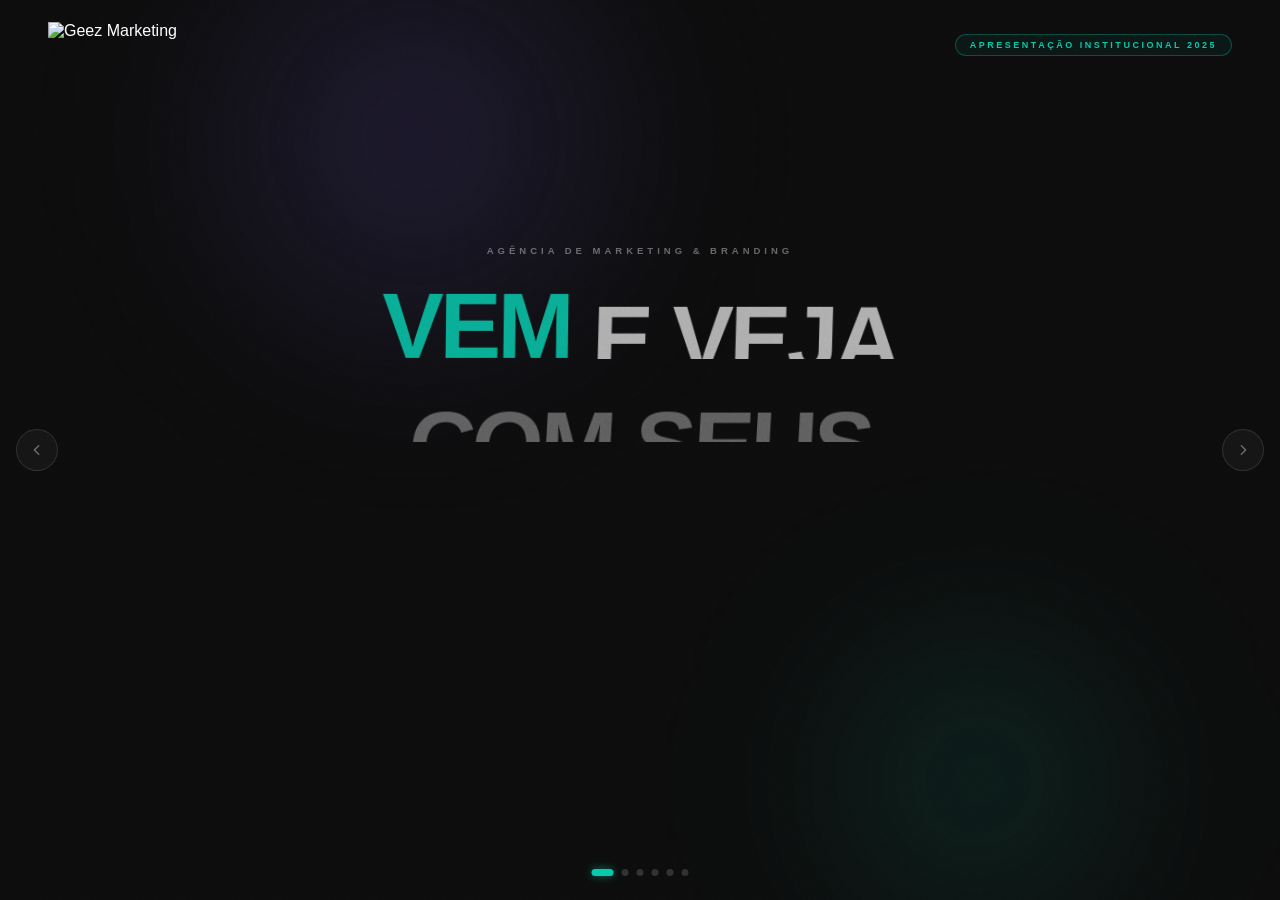
==== apresentacao.html @ 68e37bf5 "Commit inicial - site institucional Geez Marketing" ====
<!DOCTYPE html>
<html lang="pt-BR">
<head>
  <meta charset="UTF-8" />
  <meta name="viewport" content="width=device-width, initial-scale=1.0" />
  <title>Geez Marketing — Apresentação</title>
  <link rel="icon" type="image/png" href="assets/img/icons/favicon.png?v=2" />
  <meta name="robots" content="noindex, nofollow" />
  <link rel="preconnect" href="https://api.fontshare.com" />
  <link href="https://api.fontshare.com/v2/css?f[]=clash-display@400,500,600,700&f[]=satoshi@300,400,500,600,700&display=swap" rel="stylesheet" />
  <style>
    *, *::before, *::after { box-sizing: border-box; margin: 0; padding: 0; }

    :root {
      --teal:   #07C9AC;
      --purple: #8368F8;
      --pink:   #FE466C;
      --dark:   #0D0D0D;
      --dark2:  #111;
      --dark3:  #1A1A1A;
      --white:  #FFFFFF;
      --muted:  rgba(255,255,255,.38);

      /* light slide vars */
      --l-bg:     #EDEDEF;
      --l-txt:    #0A0A0A;
      --l-muted:  rgba(10,10,10,.62);
      --l-border: rgba(10,10,10,.09);
    }

    html, body { width:100%; height:100%; overflow:hidden; background:var(--dark); font-family:'Satoshi',sans-serif; color:var(--white); }

    /* ── GRAIN ── */
    #grain { position:fixed; inset:0; width:100%; height:100%; pointer-events:none; z-index:999; opacity:.04; mix-blend-mode:overlay; }

    /* ── PROGRESS ── */
    #progress { position:fixed; top:0; left:0; height:2px; width:0%; background:linear-gradient(90deg,var(--teal),var(--purple)); z-index:500; box-shadow:0 0 10px rgba(7,201,172,.45); }

    /* ── NAV DOTS ── */
    #nav-dots { position:fixed; bottom:24px; left:50%; transform:translateX(-50%); display:flex; gap:8px; z-index:500; }
    .dot { width:7px; height:7px; border-radius:99px; background:rgba(120,120,120,.35); border:none; cursor:pointer; transition:background .3s,width .3s; }
    .dot.active { background:var(--teal); width:22px; box-shadow:0 0 8px rgba(7,201,172,.5); }

    /* ── NAV ARROWS ── */
    .nav-btn { position:fixed; top:50%; transform:translateY(-50%); width:42px; height:42px; border-radius:50%; border:1px solid rgba(255,255,255,.12); background:rgba(255,255,255,.04); backdrop-filter:blur(8px); color:rgba(255,255,255,.4); cursor:pointer; z-index:500; display:flex; align-items:center; justify-content:center; transition:all .2s; }
    .nav-btn:hover { background:rgba(7,201,172,.12); border-color:rgba(7,201,172,.4); color:var(--teal); }
    #btn-prev { left:16px; }
    #btn-next { right:16px; }
    .slide.s-light ~ .nav-btn,
    .s-light .nav-btn { color:rgba(0,0,0,.35); border-color:rgba(0,0,0,.1); background:rgba(255,255,255,.6); }

    /* ── SLIDES ── */
    #slides { position:fixed; inset:0; }
    .slide { position:absolute; inset:0; display:flex; flex-direction:column; opacity:0; pointer-events:none; overflow:hidden; transition:background .3s; }
    .slide.s-active { opacity:1; pointer-events:auto; }
    .slide.s-light  { background:var(--l-bg); color:var(--l-txt); }

    /* ── GLOW ── */
    .glow { position:absolute; border-radius:50%; filter:blur(90px); pointer-events:none; animation:breathe 6s ease-in-out infinite; }
    @keyframes breathe { 0%,100%{opacity:.7;transform:scale(1)} 50%{opacity:1;transform:scale(1.1)} }

    /* ── LIQUID GLASS — dark ── */
    .lg {
      background: linear-gradient(135deg,rgba(255,255,255,.08),rgba(255,255,255,.03));
      backdrop-filter: blur(24px) saturate(1.4);
      -webkit-backdrop-filter: blur(24px) saturate(1.4);
      border: 1px solid rgba(255,255,255,.1);
      border-radius: 16px;
      box-shadow: 0 20px 48px rgba(0,0,0,.35), 0 4px 12px rgba(0,0,0,.2), inset 0 1px 0 rgba(255,255,255,.14);
      position: relative; overflow: hidden;
    }
    .lg::before {
      content:''; position:absolute; top:0; left:0; right:0; height:1px;
      background:linear-gradient(90deg,transparent,rgba(255,255,255,.32),transparent);
    }

    /* ── LIQUID GLASS — light ── */
    .lg-light {
      background: rgba(255,255,255,.62);
      backdrop-filter: blur(20px) saturate(1.6);
      -webkit-backdrop-filter: blur(20px) saturate(1.6);
      border: 1px solid rgba(255,255,255,.85);
      border-radius: 16px;
      box-shadow: 0 8px 32px rgba(0,0,0,.07), 0 2px 8px rgba(0,0,0,.04), inset 0 1px 0 rgba(255,255,255,.95), inset 0 -1px 0 rgba(0,0,0,.03);
      position: relative; overflow: hidden;
    }

    /* ── HEADER / FOOTER ── */
    .s-header { display:flex; justify-content:space-between; align-items:center; padding:22px 48px 0; flex-shrink:0; position:relative; z-index:1; }
    .s-logo      { height:46px; width:auto; mix-blend-mode:screen;   display:block; }
    .s-logo-dark { height:46px; width:auto; mix-blend-mode:multiply; display:block; }
    .s-badge  { font-size:9px; font-weight:600; letter-spacing:.28em; text-transform:uppercase; color:var(--teal); border:1px solid rgba(7,201,172,.3); background:rgba(7,201,172,.06); padding:5px 14px; border-radius:999px; }
    .s-num    { font-size:10px; color:var(--muted); letter-spacing:.2em; }
    .s-num-dark { font-size:10px; color:var(--l-muted); letter-spacing:.2em; }
    .s-footer { display:flex; justify-content:space-between; align-items:center; padding:12px 48px 18px; flex-shrink:0; border-top:1px solid rgba(255,255,255,.07); position:relative; z-index:1; }
    .s-footer-light { border-top:1px solid var(--l-border); }
    .s-footer span  { font-size:10px; color:var(--muted); }
    .s-footer-light span { color:var(--l-muted); }

    /* ── HELPERS ── */
    .teal{color:var(--teal)} .purple{color:var(--purple)} .pink{color:var(--pink)}
    .word{display:inline-block}
    .sec-label { display:flex; align-items:center; gap:10px; font-size:9px; font-weight:700; letter-spacing:.44em; text-transform:uppercase; color:var(--teal); margin-bottom:14px; }
    .sec-label::before { content:''; width:16px; height:2px; background:var(--teal); border-radius:1px; flex-shrink:0; }
    .sec-label-dark { color:var(--purple); }
    .sec-label-dark::before { background:var(--purple); }

    /* ════════════════════════════════
       SLIDE 0 — CAPA (dark)
    ════════════════════════════════ */
    .s0-hero { flex:1; display:flex; flex-direction:column; align-items:center; justify-content:center; text-align:center; padding:0 80px; position:relative; z-index:1; }
    .s0-eyebrow { font-size:9.5px; font-weight:600; letter-spacing:.42em; text-transform:uppercase; color:var(--muted); margin-bottom:20px; }
    .s0-title { font-family:'Clash Display',sans-serif; font-size:clamp(52px,7.2vw,94px); font-weight:700; line-height:.9; letter-spacing:-.04em; text-transform:uppercase; margin-bottom:26px; }
    .s0-title .line { display:block; overflow:hidden; }
    .s0-sub { font-size:15px; font-weight:400; line-height:1.7; color:rgba(255,255,255,.5); max-width:480px; margin-bottom:32px; }
    .s0-pill { display:inline-flex; align-items:center; gap:8px; font-size:10.5px; font-weight:700; letter-spacing:.14em; text-transform:uppercase; color:var(--dark); background:var(--teal); padding:12px 28px; border-radius:999px; box-shadow:0 0 28px rgba(7,201,172,.35); }
    .s0-tags { display:flex; gap:8px; }
    .s-tag { font-size:8.5px; font-weight:600; letter-spacing:.2em; text-transform:uppercase; padding:4px 12px; border-radius:4px; }
    .tag-teal   { color:var(--teal);   background:rgba(7,201,172,.1);   border:1px solid rgba(7,201,172,.2); }
    .tag-purple { color:var(--purple); background:rgba(131,104,248,.1); border:1px solid rgba(131,104,248,.2); }
    .tag-pink   { color:var(--pink);   background:rgba(254,70,108,.1);  border:1px solid rgba(254,70,108,.2); }

    /* ════════════════════════════════
       SLIDE 1 — QUEM SOMOS (light)
    ════════════════════════════════ */
    .s1-main { flex:1; display:grid; grid-template-columns:2fr 3fr; gap:36px; padding:16px 48px 0; position:relative; z-index:1; overflow:hidden; min-height:0; }
    .s1-left { display:flex; flex-direction:column; justify-content:center; }
    .s1-title { font-family:'Clash Display',sans-serif; font-size:clamp(28px,3.8vw,50px); font-weight:700; line-height:1; letter-spacing:-.03em; text-transform:uppercase; color:var(--l-txt); margin-bottom:22px; }
    .s1-title .purple { color:var(--purple); }
    .s1-manifesto { padding:18px 22px; margin-top:0; }
    .s1-manifesto-q { font-family:'Clash Display',sans-serif; font-size:18px; font-weight:700; line-height:1.3; letter-spacing:-.015em; color:var(--l-txt); margin-bottom:10px; }
    .s1-manifesto-sub { font-size:13.5px; line-height:1.7; color:var(--l-muted); }
    .s1-right { display:grid; grid-template-columns:1fr 1fr; gap:10px; align-content:center; }
    .info-card { padding:24px; position:relative; overflow:hidden; }
    .info-card__accent { width:100%; height:3px; border-radius:2px; margin-bottom:16px; }
    .info-card__title { font-family:'Clash Display',sans-serif; font-size:17px; font-weight:700; letter-spacing:-.01em; color:var(--l-txt); margin-bottom:10px; }
    .info-card__text  { font-size:14px; line-height:1.7; color:var(--l-muted); }

    /* ════════════════════════════════
       SLIDE 2 — SERVIÇOS (dark)
    ════════════════════════════════ */
    .s2-main { flex:1; display:flex; flex-direction:column; padding:14px 48px 0; position:relative; z-index:1; overflow:hidden; min-height:0; }
    .s2-head { margin-bottom:16px; }
    .s2-title { font-family:'Clash Display',sans-serif; font-size:clamp(28px,3.4vw,46px); font-weight:700; line-height:1; letter-spacing:-.03em; text-transform:uppercase; }
    .svc-grid { display:grid; grid-template-columns:repeat(3,1fr); grid-template-rows:repeat(3,1fr); gap:10px; flex:1; }
    .svc-card { padding:22px; display:flex; flex-direction:column; transition:transform .25s; }
    .svc-card:hover { transform:translateY(-3px); }
    .svc-card__bar { width:100%; height:3px; border-radius:2px; margin-bottom:14px; }
    .svc-icon { font-size:26px; margin-bottom:11px; }
    .svc-name { font-family:'Clash Display',sans-serif; font-size:18px; font-weight:700; letter-spacing:-.01em; margin-bottom:9px; }
    .svc-desc { font-size:13.5px; line-height:1.62; color:rgba(255,255,255,.62); }

    /* ════════════════════════════════
       SLIDE 3 — PORTFÓLIO (light)
    ════════════════════════════════ */
    .s3-main { flex:1; display:flex; flex-direction:column; padding:14px 48px 0; position:relative; z-index:1; overflow-y:auto; min-height:0; scrollbar-width:none; }
    .s3-main::-webkit-scrollbar { display:none; }
    .s3-head { margin-bottom:16px; }
    .s3-title { font-family:'Clash Display',sans-serif; font-size:clamp(28px,3.4vw,46px); font-weight:700; line-height:1; letter-spacing:-.03em; text-transform:uppercase; color:var(--l-txt); }
    .port-tag { font-size:9px; font-weight:700; letter-spacing:.16em; text-transform:uppercase; padding:4px 11px; border-radius:4px; }
    .port-tag-dark   { color:var(--l-txt); background:rgba(0,0,0,.08); border:1px solid rgba(0,0,0,.12); }
    .port-tag-teal   { color:var(--teal);  background:rgba(7,201,172,.12); border:1px solid rgba(7,201,172,.3); }
    .port-tag-purple { color:var(--purple); background:rgba(131,104,248,.12); border:1px solid rgba(131,104,248,.3); }
    .port-tag-gold   { color:#8A6000; background:rgba(138,96,0,.1); border:1px solid rgba(138,96,0,.3); }
    .port-tag-pink   { color:var(--pink); background:rgba(254,70,108,.1); border:1px solid rgba(254,70,108,.28); }
    .port-grid-v2 { display:grid; grid-template-columns:repeat(5,1fr); gap:10px; align-items:start; padding-bottom:14px; }
    .pcard { display:flex; flex-direction:column; text-decoration:none; color:inherit; transition:transform .25s, box-shadow .25s; border-radius:14px; overflow:hidden; }
    .pcard:hover { transform:translateY(-3px); box-shadow:0 16px 40px rgba(0,0,0,.12); }
    .pcard__video { width:100%; overflow:hidden; flex-shrink:0; background:#0a0a0a; }
    .pcard__video video { width:100%; height:auto; display:block; }
    .pcard__info { padding:13px 15px 15px; display:flex; flex-direction:column; gap:4px; background:rgba(255,255,255,.62); backdrop-filter:blur(20px); border-top:1px solid rgba(255,255,255,.85); }
    .pcard__tags { display:flex; gap:5px; flex-wrap:wrap; margin-bottom:3px; }
    .pcard__name { font-family:'Clash Display',sans-serif; font-size:14px; font-weight:700; letter-spacing:-.01em; color:var(--l-txt); line-height:1.2; }
    .pcard__cat  { font-size:10.5px; color:var(--l-muted); font-weight:500; }
    .pcard__desc { font-size:11.5px; line-height:1.58; color:var(--l-muted); margin-top:2px; }
    .pcard__link { display:inline-flex; align-items:center; gap:5px; font-size:9px; font-weight:700; letter-spacing:.18em; text-transform:uppercase; color:var(--purple); text-decoration:none; margin-top:5px; transition:gap .2s,opacity .2s; }
    .pcard__link:hover { gap:9px; opacity:.7; }

    /* ════════════════════════════════
       SLIDE 4 — DIFERENCIAIS (dark)
    ════════════════════════════════ */
    .s4-main { flex:1; display:grid; grid-template-columns:3fr 2fr; gap:44px; padding:16px 48px 0; position:relative; z-index:1; overflow:hidden; min-height:0; }
    .s4-left { display:flex; flex-direction:column; }
    .s4-title { font-family:'Clash Display',sans-serif; font-size:clamp(28px,3.4vw,46px); font-weight:700; line-height:1; letter-spacing:-.03em; text-transform:uppercase; margin-bottom:20px; }
    .diff-list { display:flex; flex-direction:column; gap:10px; flex:1; }
    .diff-item { display:flex; align-items:flex-start; gap:22px; padding:20px 24px; }
    .diff-num { font-family:'Clash Display',sans-serif; font-size:38px; font-weight:700; line-height:1; letter-spacing:-.04em; flex-shrink:0; width:58px; }
    .diff-title { font-family:'Clash Display',sans-serif; font-size:18px; font-weight:700; letter-spacing:-.01em; margin-bottom:7px; }
    .diff-text  { font-size:14px; line-height:1.68; color:rgba(255,255,255,.62); }
    .s4-right { display:flex; flex-direction:column; gap:10px; justify-content:center; }
    .stat-card { padding:20px; text-align:center; flex:1; display:flex; flex-direction:column; align-items:center; justify-content:center; }
    .stat-num  { font-family:'Clash Display',sans-serif; font-weight:700; line-height:1; display:flex; align-items:baseline; gap:2px; }
    .stat-val    { font-size:clamp(34px,3.8vw,52px); }
    .stat-suffix { font-size:26px; opacity:.6; }
    .stat-lbl { font-size:11px; font-weight:600; letter-spacing:.18em; text-transform:uppercase; color:var(--muted); margin-top:10px; }

    /* ════════════════════════════════
       SLIDE 5 — CONTATO (dark)
    ════════════════════════════════ */
    .s5-hero { flex:1; display:flex; flex-direction:column; align-items:center; justify-content:center; text-align:center; padding:0 80px; position:relative; z-index:1; }
    .s5-title { font-family:'Clash Display',sans-serif; font-size:clamp(42px,5.5vw,72px); font-weight:700; line-height:.95; letter-spacing:-.04em; text-transform:uppercase; margin-bottom:18px; }
    .s5-sub   { font-size:14px; line-height:1.7; color:rgba(255,255,255,.48); max-width:440px; margin-bottom:30px; }
    .contact-rows { display:flex; flex-direction:column; gap:11px; align-items:center; }
    .contact-row  { display:flex; align-items:center; gap:12px; font-size:13px; font-weight:500; }
    .c-icon { width:32px; height:32px; border-radius:50%; background:rgba(7,201,172,.08); border:1px solid rgba(7,201,172,.2); display:flex; align-items:center; justify-content:center; flex-shrink:0; }
    .c-icon.ci-purple { background:rgba(131,104,248,.08); border-color:rgba(131,104,248,.2); }
    .c-icon svg { width:13px; height:13px; }
    .s5-bottom { padding:12px 48px 18px; border-top:1px solid rgba(255,255,255,.06); display:flex; justify-content:space-between; align-items:center; position:relative; z-index:1; }
    .s5-copy { font-size:9px; color:var(--muted); }
    .s5-site { font-size:9.5px; color:var(--teal); font-weight:600; }

    /* ════════════════════════════════
       MOBILE
    ════════════════════════════════ */
    @media (max-width: 768px) {
      .s-header { padding:14px 18px 0; }
      .s-logo,.s-logo-dark { height:32px; }
      .s-footer { padding:8px 18px 12px; }
      .s-footer span { font-size:9px; }
      #btn-prev { left:4px; width:32px; height:32px; }
      #btn-next { right:4px; width:32px; height:32px; }
      #nav-dots { bottom:16px; }
      .dot { width:6px; height:6px; }
      .dot.active { width:18px; }

      /* slide 0 */
      .s0-hero { padding:0 20px; }
      .s0-title { font-size:clamp(44px,13vw,62px); }
      .s0-sub   { font-size:13px; }
      .s0-pill  { font-size:9px; padding:10px 18px; }
      .s0-tags  { flex-wrap:wrap; gap:5px; }
      .s-tag    { font-size:8px; }

      /* slide 1 */
      .s1-main  { grid-template-columns:1fr!important; overflow-y:auto!important; padding:10px 18px 8px; gap:12px; }
      .s1-title { font-size:26px; }
      .s1-right { grid-template-columns:1fr 1fr; gap:8px; }
      .info-card { padding:12px; }
      .info-card__title { font-size:11.5px; }
      .info-card__text  { font-size:10px; }

      /* slide 2 */
      .s2-main  { overflow-y:auto!important; padding:10px 18px 8px; }
      .s2-title { font-size:24px; }
      .svc-grid { grid-template-columns:repeat(2,1fr)!important; grid-template-rows:repeat(5,auto)!important; gap:7px; }
      .svc-card { padding:12px; }
      .svc-name { font-size:12px; }
      .svc-desc { font-size:10px; }

      /* slide 3 */
      .s3-main  { overflow-y:auto!important; padding:10px 18px 8px; }
      .s3-title { font-size:24px; }
      .port-grid-v2 { grid-template-columns:repeat(2,1fr)!important; gap:8px; }
      .pcard__name { font-size:12px; }
      .pcard__cat  { font-size:9.5px; }
      .pcard__desc { display:none; }
      .pcard__tags { display:none; }
      .pcard__link { font-size:8px; margin-top:3px; }
      .pcard__info { padding:9px 10px 10px; gap:2px; }

      /* slide 4 */
      .s4-main  { grid-template-columns:1fr!important; overflow-y:auto!important; padding:10px 18px 8px; gap:12px; }
      .s4-title { font-size:24px; }
      .diff-item { padding:10px 14px; gap:12px; }
      .diff-num  { font-size:22px; width:36px; }
      .diff-title { font-size:12px; }
      .diff-text  { font-size:10.5px; }
      .s4-right  { flex-direction:row!important; gap:8px; }
      .stat-card { padding:10px 6px; }
      .stat-val  { font-size:26px; }
      .stat-lbl  { font-size:8px; }

      /* slide 5 */
      .s5-hero  { padding:10px 22px 0; justify-content:flex-start; overflow-y:auto!important; }
      .s5-title { font-size:clamp(34px,10vw,50px); }
      .s5-sub   { font-size:12.5px; }
      .contact-row { font-size:12px; }
      .s5-bottom { padding:8px 18px 12px; }
      .s5-copy  { display:none; }
    }
  </style>
</head>
<body>

  <canvas id="grain"></canvas>
  <div id="progress"></div>

  <div id="nav-dots">
    <button class="dot active" data-i="0"></button>
    <button class="dot" data-i="1"></button>
    <button class="dot" data-i="2"></button>
    <button class="dot" data-i="3"></button>
    <button class="dot" data-i="4"></button>
    <button class="dot" data-i="5"></button>
  </div>

  <button class="nav-btn" id="btn-prev">
    <svg width="14" height="14" viewBox="0 0 16 16" fill="none" stroke="currentColor" stroke-width="1.6" stroke-linecap="round" stroke-linejoin="round"><path d="M10 3L5 8l5 5"/></svg>
  </button>
  <button class="nav-btn" id="btn-next">
    <svg width="14" height="14" viewBox="0 0 16 16" fill="none" stroke="currentColor" stroke-width="1.6" stroke-linecap="round" stroke-linejoin="round"><path d="M6 3l5 5-5 5"/></svg>
  </button>

  <div id="slides">

    <!-- ══ SLIDE 0: CAPA (dark) ══ -->
    <div class="slide s0 s-active">
      <div class="glow" style="width:520px;height:520px;top:-120px;left:12%;background:radial-gradient(circle,rgba(131,104,248,.22)0%,transparent 70%)"></div>
      <div class="glow" style="width:400px;height:400px;bottom:-80px;right:8%;background:radial-gradient(circle,rgba(7,201,172,.18)0%,transparent 70%);animation-delay:2.5s"></div>

      <header class="s-header">
        <img src="Giff logo inteira.gif" class="s-logo" alt="Geez Marketing">
        <span class="s-badge">Apresentação Institucional 2025</span>
      </header>

      <main class="s0-hero">
        <p class="s0-eyebrow">Agência de Marketing &amp; Branding</p>
        <h1 class="s0-title">
          <span class="line"><span class="word teal">Vem</span>&nbsp;<span class="word">e veja</span></span>
          <span class="line"><span class="word">com seus</span></span>
          <span class="line"><span class="word">próprios</span>&nbsp;<span class="word"><em style="font-style:italic;color:var(--purple)">olhos.</em></span></span>
        </h1>
        <p class="s0-sub">Design estratégico, identidade visual e presença digital<br>para marcas que querem liderar.</p>
        <div class="s0-pill">
          <svg width="13" height="13" viewBox="0 0 12 12" fill="none"><circle cx="6" cy="6" r="5" stroke="currentColor" stroke-width="1.3"/><path d="M4 6l1.5 1.5L8 4" stroke="currentColor" stroke-width="1.3" stroke-linecap="round" stroke-linejoin="round"/></svg>
          geezmarketing.com.br
        </div>
      </main>

      <footer class="s-footer">
        <span>Alameda Terracota, 185 — Sala 215 · São Caetano do Sul · SP</span>
        <div class="s0-tags">
          <span class="s-tag tag-teal">Branding</span>
          <span class="s-tag tag-purple">Web Design</span>
          <span class="s-tag tag-pink">Marketing</span>
        </div>
      </footer>
    </div>

    <!-- ══ SLIDE 1: QUEM SOMOS (light) ══ -->
    <div class="slide s1 s-light">
      <div class="glow" style="width:500px;height:500px;top:-80px;right:-80px;background:radial-gradient(circle,rgba(131,104,248,.1)0%,transparent 70%)"></div>
      <div class="glow" style="width:350px;height:350px;bottom:-60px;left:5%;background:radial-gradient(circle,rgba(7,201,172,.1)0%,transparent 70%);animation-delay:3s"></div>

      <header class="s-header">
        <img src="Giff logo inteira.gif" class="s-logo-dark" alt="Geez Marketing">
        <span class="s-num-dark">02 / 06</span>
      </header>

      <main class="s1-main">
        <div class="s1-left">
          <p class="sec-label sec-label-dark">Quem somos</p>
          <h2 class="s1-title">
            <span class="word">Mais do que</span><br>
            <span class="word">uma <span class="purple">agência.</span></span>
          </h2>
          <div class="lg-light s1-manifesto">
            <p class="s1-manifesto-q">"Edifique sua empresa com <span class="purple">alto padrão</span> de <span class="teal">design</span> e <span class="pink">marketing.</span>"</p>
            <p class="s1-manifesto-sub">Acreditamos que toda empresa merece uma identidade visual que inspire confiança e presença digital que gere autoridade.</p>
          </div>
        </div>
        <div class="s1-right">
          <div class="lg-light info-card">
            <div class="info-card__accent" style="background:var(--teal)"></div>
            <p class="info-card__title">Nossa Missão</p>
            <p class="info-card__text">Transformar marcas comuns em referências de mercado com estratégia, identidade visual forte e presença digital que gera resultado real.</p>
          </div>
          <div class="lg-light info-card">
            <div class="info-card__accent" style="background:var(--purple)"></div>
            <p class="info-card__title">Nossa Visão</p>
            <p class="info-card__text">Ser a agência de referência em alta performance criativa no Brasil, unindo estética de luxo com comunicação que converte.</p>
          </div>
          <div class="lg-light info-card">
            <div class="info-card__accent" style="background:var(--pink)"></div>
            <p class="info-card__title">Nossa Abordagem</p>
            <p class="info-card__text">Cada projeto começa com escuta profunda. Entendemos o negócio antes de criar — o resultado é design com sentido estratégico.</p>
          </div>
          <div class="lg-light info-card">
            <div class="info-card__accent" style="background:var(--teal)"></div>
            <p class="info-card__title">Nosso Compromisso</p>
            <p class="info-card__text">Entregamos além do prazo e do briefing. Parceria real, comunicação direta e projetos que o cliente tem orgulho de mostrar.</p>
          </div>
        </div>
      </main>

      <footer class="s-footer s-footer-light">
        <span>geezmarketing.com.br</span>
        <span>(11) 94702-6961</span>
      </footer>
    </div>

    <!-- ══ SLIDE 2: SERVIÇOS (dark) ══ -->
    <div class="slide s2">
      <div class="glow" style="width:420px;height:420px;top:-80px;right:5%;background:radial-gradient(circle,rgba(7,201,172,.18)0%,transparent 70%)"></div>
      <div class="glow" style="width:300px;height:300px;bottom:-60px;left:10%;background:radial-gradient(circle,rgba(131,104,248,.14)0%,transparent 70%);animation-delay:3s"></div>

      <header class="s-header">
        <img src="Giff logo inteira.gif" class="s-logo" alt="Geez Marketing">
        <span class="s-num">03 / 06</span>
      </header>

      <main class="s2-main">
        <div class="s2-head">
          <p class="sec-label">O que fazemos</p>
          <h2 class="s2-title"><span class="word">Nossos</span> <span class="word purple">serviços</span></h2>
        </div>
        <div class="svc-grid">
          <div class="lg svc-card"><div class="svc-card__bar" style="background:var(--teal)"></div><span class="svc-icon">🎨</span><p class="svc-name">Branding</p><p class="svc-desc">Construção de marca completa — naming, símbolo, paleta e posicionamento estratégico.</p></div>
          <div class="lg svc-card"><div class="svc-card__bar" style="background:var(--purple)"></div><span class="svc-icon">🖥️</span><p class="svc-name">Web Design</p><p class="svc-desc">Sites premium e landing pages com foco em conversão e estética de alto padrão.</p></div>
          <div class="lg svc-card"><div class="svc-card__bar" style="background:var(--pink)"></div><span class="svc-icon">📱</span><p class="svc-name">Marketing Digital</p><p class="svc-desc">Gestão de tráfego pago, campanhas nas principais plataformas e crescimento online.</p></div>
          <div class="lg svc-card"><div class="svc-card__bar" style="background:var(--teal)"></div><span class="svc-icon">✏️</span><p class="svc-name">Identidade Visual</p><p class="svc-desc">Sistemas visuais coerentes — papelaria, apresentações, uniformes e aplicações.</p></div>
          <div class="lg svc-card"><div class="svc-card__bar" style="background:var(--purple)"></div><span class="svc-icon">📐</span><p class="svc-name">UI / UX Design</p><p class="svc-desc">Interfaces digitais intuitivas e bonitas para apps, painéis e produtos digitais.</p></div>
          <div class="lg svc-card"><div class="svc-card__bar" style="background:var(--pink)"></div><span class="svc-icon">✍️</span><p class="svc-name">Conteúdo</p><p class="svc-desc">Copy, posts, roteiros e estratégia editorial para fortalecer sua presença digital.</p></div>
          <div class="lg svc-card"><div class="svc-card__bar" style="background:var(--teal)"></div><span class="svc-icon">🖨️</span><p class="svc-name">Gráfica</p><p class="svc-desc">Impressos de alta qualidade — folders, banners, cartões, embalagens e PDV.</p></div>
          <div class="lg svc-card"><div class="svc-card__bar" style="background:var(--purple)"></div><span class="svc-icon">🎬</span><p class="svc-name">Audiovisual</p><p class="svc-desc">Vídeos institucionais, reels, motion graphics e animações para sua marca.</p></div>
          <div class="lg svc-card"><div class="svc-card__bar" style="background:var(--pink)"></div><span class="svc-icon">🎥</span><p class="svc-name">Video Maker</p><p class="svc-desc">Produção completa de vídeos — roteiro, captação, edição e entrega em alta qualidade para redes sociais e eventos.</p></div>
        </div>
      </main>

      <footer class="s-footer">
        <span>geezmarketing.com.br</span>
        <span>(11) 94702-6961</span>
      </footer>
    </div>

    <!-- ══ SLIDE 3: PORTFÓLIO (light) ══ -->
    <div class="slide s3 s-light">
      <div class="glow" style="width:400px;height:400px;top:-60px;left:50%;transform:translateX(-50%);background:radial-gradient(circle,rgba(131,104,248,.1)0%,transparent 70%)"></div>

      <header class="s-header">
        <img src="Giff logo inteira.gif" class="s-logo-dark" alt="Geez Marketing">
        <span class="s-num-dark">04 / 06</span>
      </header>

      <main class="s3-main">
        <div class="s3-head">
          <p class="sec-label sec-label-dark">Nossos trabalhos</p>
          <h2 class="s3-title"><span class="word">Projetos em</span> <span class="word purple">destaque</span></h2>
        </div>
        <div class="port-grid-v2">

          <a href="https://www.axisinvestments.com.br" target="_blank" class="pcard">
            <div class="pcard__video"><video muted loop playsinline data-src="https://apresentacao.geezmarketing.com.br/videos-web/axisinvestments-video.mp4"></video></div>
            <div class="pcard__info">
              <div class="pcard__tags"><span class="port-tag port-tag-gold">Web Design</span><span class="port-tag port-tag-dark">Investimentos</span></div>
              <p class="pcard__name">Axis Investments</p>
              <p class="pcard__cat">Gestão de Investimentos · São Paulo</p>
              <p class="pcard__desc">Site institucional premium com presença digital de autoridade.</p>
              <span class="pcard__link">Ver projeto →</span>
            </div>
          </a>

          <a href="https://ziontecnologias.com.br" target="_blank" class="pcard">
            <div class="pcard__video"><video muted loop playsinline data-src="https://apresentacao.geezmarketing.com.br/videos-web/ziontecnologias-video.mp4"></video></div>
            <div class="pcard__info">
              <div class="pcard__tags"><span class="port-tag port-tag-teal">Web Design</span><span class="port-tag port-tag-dark">Tech</span></div>
              <p class="pcard__name">Zion Tecnologias</p>
              <p class="pcard__cat">Empresa de Tecnologia · São Paulo</p>
              <p class="pcard__desc">Identidade visual moderna e autoridade digital para empresa de TI.</p>
              <span class="pcard__link">Ver projeto →</span>
            </div>
          </a>

          <div class="pcard">
            <div class="pcard__video"><video muted loop playsinline data-src="https://apresentacao.geezmarketing.com.br/videos-web/video-duavesso.mp4"></video></div>
            <div class="pcard__info">
              <div class="pcard__tags"><span class="port-tag port-tag-purple">Web Design</span><span class="port-tag port-tag-dark">Beleza</span></div>
              <p class="pcard__name">Duavesso Studio Coiffeur</p>
              <p class="pcard__cat">Studio de Cabeleireiro · São Paulo</p>
              <p class="pcard__desc">Site elegante com identidade sofisticada para studio premium.</p>
              <span class="pcard__link">Ver projeto →</span>
            </div>
          </div>

          <div class="pcard">
            <div class="pcard__video"><video muted loop playsinline data-src="https://apresentacao.geezmarketing.com.br/videos-web/solucaoradiologia-video.mp4"></video></div>
            <div class="pcard__info">
              <div class="pcard__tags"><span class="port-tag port-tag-teal">Web Design</span><span class="port-tag port-tag-dark">Saúde</span></div>
              <p class="pcard__name">Solução Radiologia Digital</p>
              <p class="pcard__cat">Radiologia · São Paulo</p>
              <p class="pcard__desc">Site institucional com foco em credibilidade e conversão.</p>
              <span class="pcard__link">Em breve →</span>
            </div>
          </div>

          <a href="https://imobiliariatrestorres.com.br" target="_blank" class="pcard">
            <div class="pcard__video"><video muted loop playsinline data-src="https://apresentacao.geezmarketing.com.br/videos-web/trestorres-video.mp4"></video></div>
            <div class="pcard__info">
              <div class="pcard__tags"><span class="port-tag port-tag-gold">Web Design</span><span class="port-tag port-tag-dark">Imóveis</span></div>
              <p class="pcard__name">Imobiliária Três Torres</p>
              <p class="pcard__cat">Imobiliária · São Paulo</p>
              <p class="pcard__desc">Site profissional com foco em captação de leads qualificados.</p>
              <span class="pcard__link">Ver projeto →</span>
            </div>
          </a>

          <a href="https://autrinarquitetura.com" target="_blank" class="pcard">
            <div class="pcard__video"><video muted loop playsinline data-src="https://apresentacao.geezmarketing.com.br/videos-web/autrinarquitetura-video.mp4"></video></div>
            <div class="pcard__info">
              <div class="pcard__tags"><span class="port-tag port-tag-dark">Web Design</span><span class="port-tag port-tag-dark">Arquitetura</span></div>
              <p class="pcard__name">Autrin Arquitetura</p>
              <p class="pcard__cat">Escritório de Arquitetura · São Paulo</p>
              <p class="pcard__desc">Site premium com portfólio de projetos e estética refinada.</p>
              <span class="pcard__link">Ver projeto →</span>
            </div>
          </a>

          <div class="pcard">
            <div class="pcard__video"><video muted loop playsinline data-src="https://apresentacao.geezmarketing.com.br/videos-web/estetica-monica-video.mp4"></video></div>
            <div class="pcard__info">
              <div class="pcard__tags"><span class="port-tag port-tag-gold">Web Design</span><span class="port-tag port-tag-dark">Estética</span></div>
              <p class="pcard__name">Dra. Mônica Lima</p>
              <p class="pcard__cat">Clínica de Estética Avançada · São Paulo</p>
              <p class="pcard__desc">Site premium minimalista com agendamento via WhatsApp.</p>
            </div>
          </div>

          <a href="https://graficacromoprint.com.br" target="_blank" class="pcard">
            <div class="pcard__video"><video muted loop playsinline data-src="https://apresentacao.geezmarketing.com.br/videos-web/graficacromoprint-video.mp4"></video></div>
            <div class="pcard__info">
              <div class="pcard__tags"><span class="port-tag port-tag-teal">Web Design</span><span class="port-tag port-tag-dark">Gráfica</span></div>
              <p class="pcard__name">Gráfica Cromoprint</p>
              <p class="pcard__cat">Gráfica e Impressão · São Paulo</p>
              <p class="pcard__desc">Site com catálogo de produtos e captação de orçamentos.</p>
              <span class="pcard__link">Ver projeto →</span>
            </div>
          </a>

          <a href="https://www.mendezdiniz.com.br" target="_blank" class="pcard">
            <div class="pcard__video"><video muted loop playsinline data-src="https://apresentacao.geezmarketing.com.br/videos-web/mendezdiniz-video.mp4"></video></div>
            <div class="pcard__info">
              <div class="pcard__tags"><span class="port-tag port-tag-dark">Web Design</span><span class="port-tag port-tag-dark">Advocacia</span></div>
              <p class="pcard__name">Mendez &amp; Diniz</p>
              <p class="pcard__cat">Escritório de Advocacia · São Paulo</p>
              <p class="pcard__desc">Posicionamento jurídico sólido e transmissão de credibilidade.</p>
              <span class="pcard__link">Ver projeto →</span>
            </div>
          </a>

          <a href="https://serralheriafamiliaunida.com.br" target="_blank" class="pcard">
            <div class="pcard__video"><video muted loop playsinline data-src="https://apresentacao.geezmarketing.com.br/videos-web/serralheriafamiliaunida-video.mp4"></video></div>
            <div class="pcard__info">
              <div class="pcard__tags"><span class="port-tag port-tag-teal">Web Design</span><span class="port-tag port-tag-dark">Serralheria</span></div>
              <p class="pcard__name">Família Unida Serralheria</p>
              <p class="pcard__cat">Serralheria · São Paulo</p>
              <p class="pcard__desc">Galeria de serviços e captação de leads locais.</p>
              <span class="pcard__link">Ver projeto →</span>
            </div>
          </a>

          <a href="https://refrigeracaofamiliaunida.com.br" target="_blank" class="pcard">
            <div class="pcard__video"><video muted loop playsinline data-src="https://apresentacao.geezmarketing.com.br/videos-web/refrigeracaofamiliaunida-video.mp4"></video></div>
            <div class="pcard__info">
              <div class="pcard__tags"><span class="port-tag port-tag-teal">Web Design</span><span class="port-tag port-tag-dark">Refrigeração</span></div>
              <p class="pcard__name">Família Unida Refrigeração</p>
              <p class="pcard__cat">Refrigeração e Climatização · São Paulo</p>
              <p class="pcard__desc">Call-to-action direto para orçamentos e serviços.</p>
              <span class="pcard__link">Ver projeto →</span>
            </div>
          </a>

          <a href="https://residencialfamiliaunida.com.br" target="_blank" class="pcard">
            <div class="pcard__video"><video muted loop playsinline data-src="https://apresentacao.geezmarketing.com.br/videos-web/residencialfamiliaunida-video.mp4"></video></div>
            <div class="pcard__info">
              <div class="pcard__tags"><span class="port-tag port-tag-gold">Web Design</span><span class="port-tag port-tag-dark">Residencial</span></div>
              <p class="pcard__name">Família Unida Residencial</p>
              <p class="pcard__cat">Imóveis e Residencial · São Paulo</p>
              <p class="pcard__desc">Portfólio de imóveis com identidade visual de confiança.</p>
              <span class="pcard__link">Ver projeto →</span>
            </div>
          </a>

          <a href="https://tjassessoria.com.br" target="_blank" class="pcard">
            <div class="pcard__video"><video muted loop playsinline data-src="https://apresentacao.geezmarketing.com.br/videos-web/tjassessoria-video.mp4"></video></div>
            <div class="pcard__info">
              <div class="pcard__tags"><span class="port-tag port-tag-purple">Web Design</span><span class="port-tag port-tag-dark">Assessoria</span></div>
              <p class="pcard__name">TJ Assessoria</p>
              <p class="pcard__cat">Assessoria Empresarial · São Paulo</p>
              <p class="pcard__desc">Posicionamento estratégico para assessoria de negócios.</p>
              <span class="pcard__link">Ver projeto →</span>
            </div>
          </a>

          <div class="pcard">
            <div class="pcard__video"><video muted loop playsinline data-src="https://apresentacao.geezmarketing.com.br/videos-web/geezi-site-video.mp4"></video></div>
            <div class="pcard__info">
              <div class="pcard__tags"><span class="port-tag port-tag-teal">Branding</span><span class="port-tag port-tag-purple">Web Design</span></div>
              <p class="pcard__name">Geez Marketing</p>
              <p class="pcard__cat">Agência de Marketing · São Caetano do Sul</p>
              <p class="pcard__desc">Site próprio com identidade premium e autoridade de marca.</p>
              <span class="pcard__link">Ver projeto →</span>
            </div>
          </div>

          <a href="https://www.adegavibedrinks.com.br" target="_blank" class="pcard">
            <div class="pcard__video"><video muted loop playsinline data-src="https://apresentacao.geezmarketing.com.br/videos-web/adegavibedrinks-video.mp4"></video></div>
            <div class="pcard__info">
              <div class="pcard__tags"><span class="port-tag port-tag-purple">Web Design</span><span class="port-tag port-tag-dark">Bebidas</span></div>
              <p class="pcard__name">Adega Vibe Drinks</p>
              <p class="pcard__cat">Adega · São Paulo</p>
              <p class="pcard__desc">Identidade visual forte e experiência de compra imersiva.</p>
              <span class="pcard__link">Ver projeto →</span>
            </div>
          </a>

        </div>
      </main>

      <footer class="s-footer s-footer-light">
        <span>geezmarketing.com.br</span>
        <span>(11) 94702-6961</span>
      </footer>
    </div>

    <!-- ══ SLIDE 4: DIFERENCIAIS (dark) ══ -->
    <div class="slide s4">
      <div class="glow" style="width:500px;height:500px;bottom:-100px;right:-60px;background:radial-gradient(circle,rgba(254,70,108,.18)0%,transparent 70%)"></div>
      <div class="glow" style="width:320px;height:320px;top:-60px;left:5%;background:radial-gradient(circle,rgba(131,104,248,.14)0%,transparent 70%);animation-delay:3s"></div>

      <header class="s-header">
        <img src="Giff logo inteira.gif" class="s-logo" alt="Geez Marketing">
        <span class="s-num">05 / 06</span>
      </header>

      <main class="s4-main">
        <div class="s4-left">
          <p class="sec-label">Por que a Geez?</p>
          <h2 class="s4-title"><span class="word">Nossos</span> <span class="word pink">diferenciais</span></h2>
          <div class="diff-list">
            <div class="lg diff-item"><span class="diff-num teal">01</span><div><p class="diff-title">Design premium sem preço de agência grande</p><p class="diff-text">Nível estético de grandes agências com agilidade e atenção personalizada de uma equipe dedicada ao seu projeto.</p></div></div>
            <div class="lg diff-item"><span class="diff-num purple">02</span><div><p class="diff-title">Visão estratégica integrada</p><p class="diff-text">Pensamos a comunicação da sua marca de forma completa — do offline ao digital, com consistência e propósito.</p></div></div>
            <div class="lg diff-item"><span class="diff-num pink">03</span><div><p class="diff-title">Parceria real, não apenas fornecedor</p><p class="diff-text">Comunicação direta, prazos respeitados e total transparência em cada etapa do projeto.</p></div></div>
          </div>
        </div>
        <div class="s4-right">
          <div class="lg stat-card"><p class="stat-num teal"><span class="stat-val" data-target="100">0</span><span class="stat-suffix">%</span></p><p class="stat-lbl">Projetos entregues no prazo</p></div>
          <div class="lg stat-card"><p class="stat-num purple"><span class="stat-val" data-target="8">0</span><span class="stat-suffix">+</span></p><p class="stat-lbl">Serviços integrados</p></div>
          <div class="lg stat-card"><p class="stat-num pink"><span class="stat-val">∞</span></p><p class="stat-lbl">Revisões até a perfeição</p></div>
        </div>
      </main>

      <footer class="s-footer">
        <span>geezmarketing.com.br</span>
        <span>(11) 94702-6961</span>
      </footer>
    </div>

    <!-- ══ SLIDE 5: CONTATO (dark) ══ -->
    <div class="slide s5">
      <div class="glow" style="width:520px;height:520px;top:50%;left:50%;transform:translate(-50%,-50%);background:radial-gradient(circle,rgba(7,201,172,.13)0%,transparent 65%)"></div>
      <div class="glow" style="width:300px;height:300px;bottom:-40px;right:8%;background:radial-gradient(circle,rgba(131,104,248,.16)0%,transparent 70%);animation-delay:3s"></div>

      <header class="s-header">
        <img src="Giff logo inteira.gif" class="s-logo" alt="Geez Marketing">
        <span class="s-num">06 / 06</span>
      </header>

      <main class="s5-hero">
        <p class="sec-label" style="justify-content:center">Vamos criar juntos</p>
        <h2 class="s5-title">
          <span class="word">Pronto para</span><br>
          <span class="word teal">elevar</span> <span class="word">sua</span><br>
          <span class="word">marca?</span>
        </h2>
        <p class="s5-sub">Entre em contato hoje mesmo. Vamos entender o seu negócio e criar algo que você vai ter orgulho de mostrar.</p>
        <div class="contact-rows">
          <div class="contact-row">
            <div class="c-icon"><svg viewBox="0 0 16 16" fill="none" stroke="var(--teal)" stroke-width="1.4" stroke-linecap="round" stroke-linejoin="round"><path d="M3 2.5h2.5l1 2.5-1.5 1.5a9 9 0 0 0 4 4l1.5-1.5 2.5 1v2.5a1 1 0 0 1-1 1C5.5 14 2 10.5 2 3.5a1 1 0 0 1 1-1Z"/></svg></div>
            <span>(11) 94702-6961 — WhatsApp disponível</span>
          </div>
          <div class="contact-row">
            <div class="c-icon"><svg viewBox="0 0 16 16" fill="none" stroke="var(--teal)" stroke-width="1.4" stroke-linecap="round"><rect x="1.5" y="3.5" width="13" height="9" rx="1.5"/><path d="M1.5 5l6.5 4.5L14.5 5"/></svg></div>
            <span>contato@geezpublicidade.com.br</span>
          </div>
          <div class="contact-row">
            <div class="c-icon"><svg viewBox="0 0 16 16" fill="none" stroke="var(--teal)" stroke-width="1.4" stroke-linecap="round" stroke-linejoin="round"><path d="M8 1.5C5.515 1.5 3.5 3.515 3.5 6c0 3.5 4.5 8.5 4.5 8.5s4.5-5 4.5-8.5c0-2.485-2.015-4.5-4.5-4.5Z"/><circle cx="8" cy="6" r="1.5"/></svg></div>
            <span>Alameda Terracota, 185 — Sala 215, São Caetano do Sul</span>
          </div>
          <div class="contact-row">
            <div class="c-icon ci-purple"><svg viewBox="0 0 16 16" fill="none" stroke="var(--purple)" stroke-width="1.4" stroke-linecap="round"><circle cx="8" cy="8" r="6.5"/><path d="M8 4v4l3 2"/></svg></div>
            <span style="color:var(--muted)">Atendimento de segunda a sexta, 9h às 18h</span>
          </div>
        </div>
      </main>

      <div class="s5-bottom">
        <img src="Giff logo inteira.gif" class="s-logo" style="height:32px" alt="Geez Marketing">
        <span class="s5-copy">© 2025 Geez Marketing. Todos os direitos reservados.</span>
        <span class="s5-site">geezmarketing.com.br</span>
      </div>
    </div>

  </div><!-- /slides -->

  <script src="https://cdnjs.cloudflare.com/ajax/libs/gsap/3.12.5/gsap.min.js"></script>
  <script>
  /* ── GRAIN ── */
  const canvas = document.getElementById('grain');
  const ctx    = canvas.getContext('2d');
  let gW, gH, gPat;
  function setupGrain() {
    canvas.width = gW = innerWidth; canvas.height = gH = innerHeight;
    const gc = document.createElement('canvas'); const gcx = gc.getContext('2d');
    const sz = 96; gc.width = gc.height = sz;
    const img = gcx.createImageData(sz,sz);
    for(let i=0;i<img.data.length;i+=4){const v=Math.random()*255|0;img.data[i]=img.data[i+1]=img.data[i+2]=v;img.data[i+3]=255;}
    gcx.putImageData(img,0,0); gPat = ctx.createPattern(gc,'repeat');
  }
  let gf=0;
  (function tg(){if(++gf%3===0){ctx.clearRect(0,0,gW,gH);ctx.save();ctx.translate((Math.random()-.5)*40,(Math.random()-.5)*40);ctx.fillStyle=gPat;ctx.fillRect(-40,-40,gW+80,gH+80);ctx.restore();}requestAnimationFrame(tg);})();
  setupGrain(); window.addEventListener('resize',setupGrain);

  /* ── SLIDE SYSTEM ── */
  const slides   = document.querySelectorAll('.slide');
  const dots     = document.querySelectorAll('.dot');
  const progress = document.getElementById('progress');
  let current = 0, busy = false;

  function setProgress() {
    gsap.to(progress,{width:(current/(slides.length-1)*100)+'%',duration:.55,ease:'power2.out'});
  }

  function goTo(idx) {
    if(idx===current||busy||idx<0||idx>=slides.length)return;
    busy=true;
    const dir=idx>current?1:-1;
    const prev=slides[current], next=slides[idx];
    gsap.to(prev,{x:-55*dir,opacity:0,duration:.42,ease:'power2.in',onComplete(){prev.classList.remove('s-active');gsap.set(prev,{x:0});}});
    gsap.fromTo(next,{x:65*dir,opacity:0},{x:0,opacity:1,duration:.5,ease:'power2.out',delay:.18,
      onStart(){next.classList.add('s-active');},
      onComplete(){busy=false;triggerAnim(idx);}
    });
    dots[current].classList.remove('active');
    current=idx;
    dots[current].classList.add('active');
    setProgress();
    // vídeos do portfólio: só carregam/tocam enquanto o slide de projetos está ativo
    if(idx===3){
      document.querySelectorAll('.pcard__video video[data-src]').forEach(v=>{
        if(!v.src) v.src=v.dataset.src;
        v.play().catch(()=>{});
      });
    } else {
      document.querySelectorAll('.pcard__video video').forEach(v=>v.pause());
    }
    // update arrow colors for light slides
    const isLight = next.classList.contains('s-light');
    document.querySelectorAll('.nav-btn').forEach(b=>{
      b.style.background=isLight?'rgba(255,255,255,.7)':'rgba(255,255,255,.04)';
      b.style.borderColor=isLight?'rgba(0,0,0,.1)':'rgba(255,255,255,.12)';
      b.style.color=isLight?'rgba(0,0,0,.4)':'rgba(255,255,255,.4)';
    });
  }

  /* ── ANIMATIONS ── */
  function triggerAnim(i){[a0,a1,a2,a3,a4,a5][i]?.();}

  function a0(){
    const tl=gsap.timeline({defaults:{ease:'power3.out'}});
    tl.from('.s0 .s-logo,.s0 .s-badge',{y:-20,opacity:0,stagger:.1,duration:.5})
      .from('.s0-eyebrow',{y:18,opacity:0,duration:.5},'-=.25')
      .from('.s0-title .word',{y:70,opacity:0,skewX:-5,stagger:.1,duration:.7},'-=.3')
      .from('.s0-sub',{y:18,opacity:0,filter:'blur(10px)',duration:.6},'-=.25')
      .from('.s0-pill',{scale:.72,opacity:0,duration:.5,ease:'back.out(2)'},'-=.2')
      .from('.s0 .s-footer',{y:20,opacity:0,duration:.5},'-=.3');
  }
  function a1(){
    const tl=gsap.timeline({defaults:{ease:'power3.out'}});
    tl.from('.s1 .sec-label',{x:-28,opacity:0,duration:.45})
      .from('.s1-title .word',{y:36,opacity:0,stagger:.1,duration:.6},'-=.2')
      .from('.s1-manifesto',{y:18,opacity:0,duration:.5},'-=.15')
      .from('.s1 .info-card',{y:28,opacity:0,scale:.94,stagger:.08,duration:.5},'-=.3');
  }
  function a2(){
    const tl=gsap.timeline({defaults:{ease:'power3.out'}});
    tl.from('.s2 .sec-label',{x:-28,opacity:0,duration:.4})
      .from('.s2-title .word',{y:36,opacity:0,stagger:.1,duration:.55},'-=.2')
      .from('.svc-card',{y:36,opacity:0,scale:.9,stagger:{amount:.5,grid:[2,4],from:'start'},duration:.45},'-=.1');
  }
  function a3(){
    const tl=gsap.timeline({defaults:{ease:'power3.out'}});
    tl.from('.s3 .sec-label',{x:-28,opacity:0,duration:.4})
      .from('.s3-title .word',{y:36,opacity:0,stagger:.1,duration:.55},'-=.2')
      .from('.pcard',{y:40,opacity:0,scale:.95,stagger:.04,duration:.5,ease:'power3.out'},'-=.1');
  }
  function a4(){
    const tl=gsap.timeline({defaults:{ease:'power3.out'}});
    tl.from('.s4 .sec-label',{x:-28,opacity:0,duration:.4})
      .from('.s4-title .word',{y:36,opacity:0,stagger:.1,duration:.55},'-=.2')
      .from('.diff-item',{x:-48,opacity:0,stagger:.12,duration:.55},'-=.2')
      .from('.stat-card',{scale:.78,opacity:0,stagger:.1,duration:.48,ease:'back.out(1.5)'},'-=.3');
    setTimeout(()=>{
      document.querySelectorAll('.stat-val[data-target]').forEach(el=>{
        const t=+el.dataset.target;let v=0;const s=t/40;
        const ti=setInterval(()=>{v=Math.min(v+s,t);el.textContent=Math.floor(v);if(v>=t)clearInterval(ti);},22);
      });
    },750);
  }
  function a5(){
    const tl=gsap.timeline({defaults:{ease:'power3.out'}});
    tl.from('.s5 .sec-label',{y:16,opacity:0,duration:.4})
      .from('.s5-title .word',{y:60,opacity:0,stagger:.12,duration:.65},'-=.2')
      .from('.s5-sub',{y:16,opacity:0,filter:'blur(8px)',duration:.5},'-=.2')
      .from('.contact-row',{x:-28,opacity:0,stagger:.1,duration:.44},'-=.2')
      .from('.s5-bottom',{y:16,opacity:0,duration:.4},'-=.2');
  }

  /* ── NAVIGATION ── */
  document.getElementById('btn-next').addEventListener('click',()=>goTo(current+1));
  document.getElementById('btn-prev').addEventListener('click',()=>goTo(current-1));
  dots.forEach(d=>d.addEventListener('click',()=>goTo(+d.dataset.i)));
  document.addEventListener('keydown',e=>{
    if(['ArrowRight','ArrowDown',' '].includes(e.key)){e.preventDefault();goTo(current+1);}
    if(['ArrowLeft','ArrowUp'].includes(e.key)){e.preventDefault();goTo(current-1);}
  });
  let tx=0;
  document.addEventListener('touchstart',e=>tx=e.touches[0].clientX);
  document.addEventListener('touchend',e=>{const dx=tx-e.changedTouches[0].clientX;if(Math.abs(dx)>50)goTo(dx>0?current+1:current-1);});

  /* ── INIT ── */
  setProgress();
  setTimeout(()=>a0(),350);
  </script>
</body>
</html>
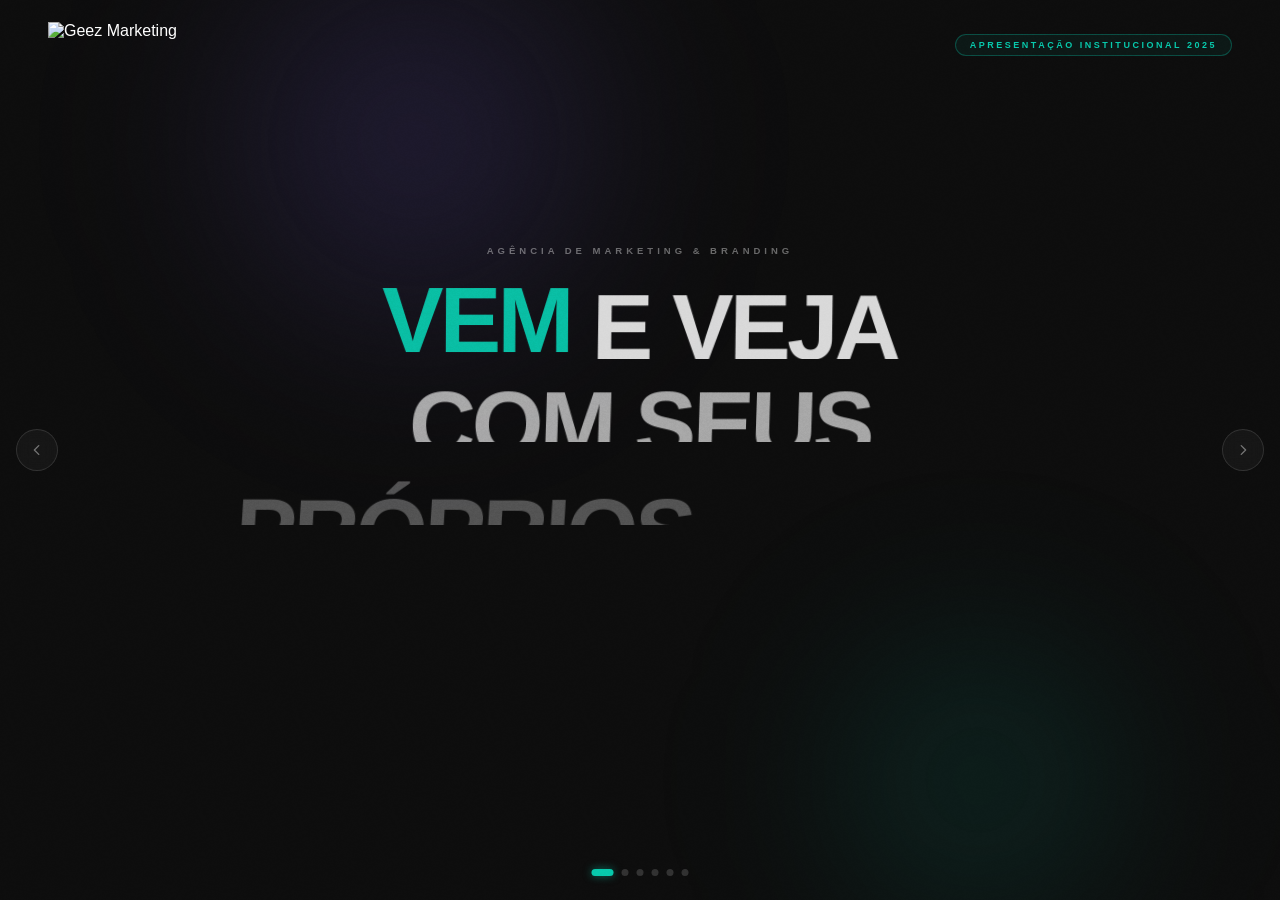
==== commit 5ed1fc70: "Atualiza WhatsApp e endereço, corrige seletor de idioma no mobile - WhatsApp: (11) 94761-7491 em tod" ====
--- a/apresentacao.html
+++ b/apresentacao.html
@@ -328,7 +328,7 @@
       </main>
 
       <footer class="s-footer">
-        <span>Alameda Terracota, 185 — Sala 215 · São Caetano do Sul · SP</span>
+        <span>Alameda Terracota, 250 — Sala 301 · São Caetano do Sul · SP</span>
         <div class="s0-tags">
           <span class="s-tag tag-teal">Branding</span>
           <span class="s-tag tag-purple">Web Design</span>
@@ -385,7 +385,7 @@
 
       <footer class="s-footer s-footer-light">
         <span>geezmarketing.com.br</span>
-        <span>(11) 94702-6961</span>
+        <span>(11) 94761-7491</span>
       </footer>
     </div>
 
@@ -419,7 +419,7 @@
 
       <footer class="s-footer">
         <span>geezmarketing.com.br</span>
-        <span>(11) 94702-6961</span>
+        <span>(11) 94761-7491</span>
       </footer>
     </div>
 
@@ -608,7 +608,7 @@
 
       <footer class="s-footer s-footer-light">
         <span>geezmarketing.com.br</span>
-        <span>(11) 94702-6961</span>
+        <span>(11) 94761-7491</span>
       </footer>
     </div>
 
@@ -641,7 +641,7 @@
 
       <footer class="s-footer">
         <span>geezmarketing.com.br</span>
-        <span>(11) 94702-6961</span>
+        <span>(11) 94761-7491</span>
       </footer>
     </div>
 
@@ -666,7 +666,7 @@
         <div class="contact-rows">
           <div class="contact-row">
             <div class="c-icon"><svg viewBox="0 0 16 16" fill="none" stroke="var(--teal)" stroke-width="1.4" stroke-linecap="round" stroke-linejoin="round"><path d="M3 2.5h2.5l1 2.5-1.5 1.5a9 9 0 0 0 4 4l1.5-1.5 2.5 1v2.5a1 1 0 0 1-1 1C5.5 14 2 10.5 2 3.5a1 1 0 0 1 1-1Z"/></svg></div>
-            <span>(11) 94702-6961 — WhatsApp disponível</span>
+            <span>(11) 94761-7491 — WhatsApp disponível</span>
           </div>
           <div class="contact-row">
             <div class="c-icon"><svg viewBox="0 0 16 16" fill="none" stroke="var(--teal)" stroke-width="1.4" stroke-linecap="round"><rect x="1.5" y="3.5" width="13" height="9" rx="1.5"/><path d="M1.5 5l6.5 4.5L14.5 5"/></svg></div>
@@ -674,7 +674,7 @@
           </div>
           <div class="contact-row">
             <div class="c-icon"><svg viewBox="0 0 16 16" fill="none" stroke="var(--teal)" stroke-width="1.4" stroke-linecap="round" stroke-linejoin="round"><path d="M8 1.5C5.515 1.5 3.5 3.515 3.5 6c0 3.5 4.5 8.5 4.5 8.5s4.5-5 4.5-8.5c0-2.485-2.015-4.5-4.5-4.5Z"/><circle cx="8" cy="6" r="1.5"/></svg></div>
-            <span>Alameda Terracota, 185 — Sala 215, São Caetano do Sul</span>
+            <span>Alameda Terracota, 250 — Sala 301, São Caetano do Sul</span>
           </div>
           <div class="contact-row">
             <div class="c-icon ci-purple"><svg viewBox="0 0 16 16" fill="none" stroke="var(--purple)" stroke-width="1.4" stroke-linecap="round"><circle cx="8" cy="8" r="6.5"/><path d="M8 4v4l3 2"/></svg></div>
